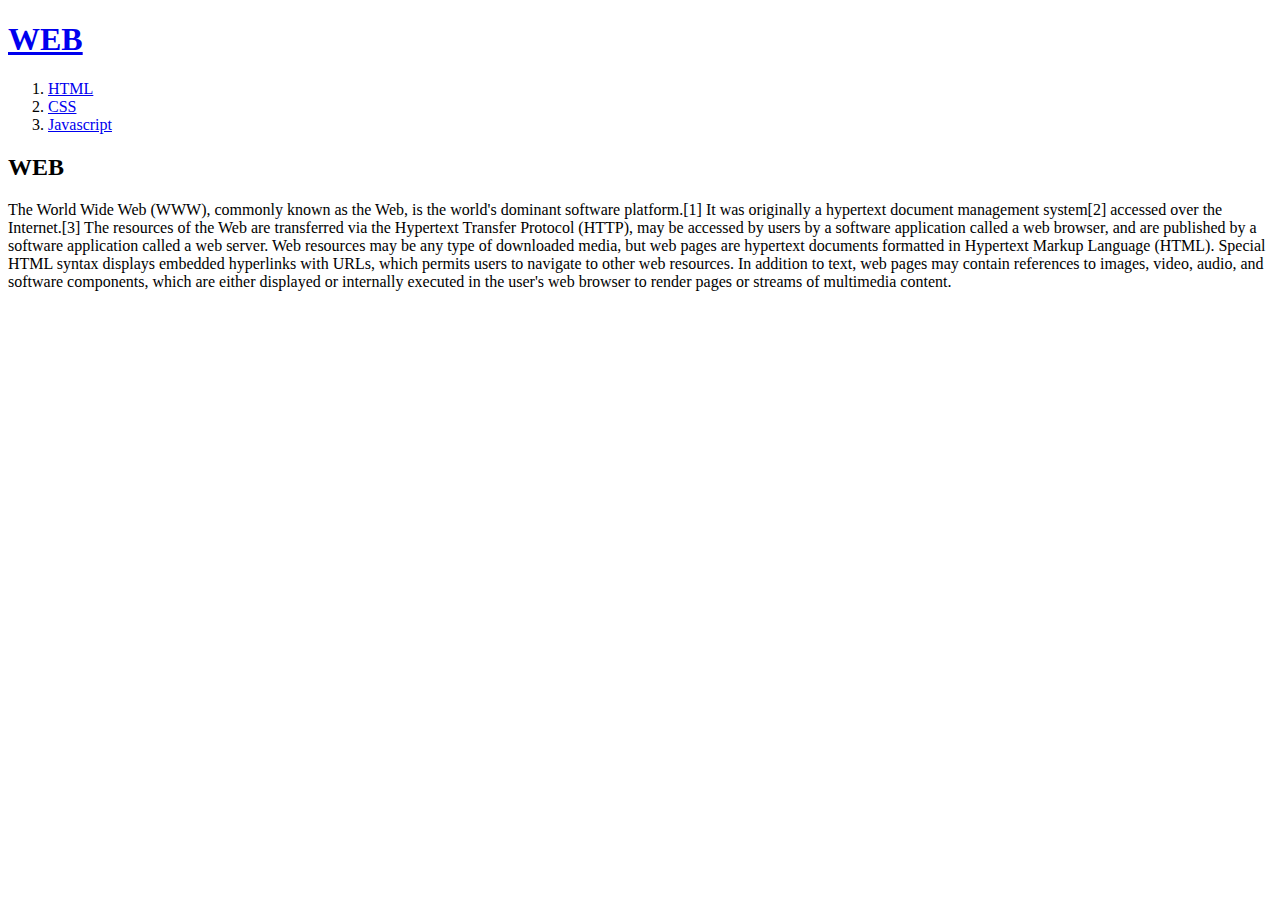
==== index.html @ fe44d532 "웹사이트 완성" ====
<!doctype html>
<html>
<head>
  <title>WEB1 - Welcome</title>
  <meta charset="utf-8">
</head>
<body>
  <h1><a href="index.html">WEB</a></h1>
  <ol>
    <li><a href="1.html">HTML</a></li>
    <li><a href="2.html">CSS</a></li>
    <li><a href="3.html">Javascript</a></li>
  </ol>
  <h2>WEB</h2>
  <p>The World Wide Web (WWW), commonly known as the Web, is the world's dominant software platform.[1] It was originally a hypertext document management system[2] accessed over the Internet.[3] The resources of the Web are transferred via the Hypertext Transfer Protocol (HTTP), may be accessed by users by a software application called a web browser, and are published by a software application called a web server. Web resources may be any type of downloaded media, but web pages are hypertext documents formatted in Hypertext Markup Language (HTML). Special HTML syntax displays embedded hyperlinks with URLs, which permits users to navigate to other web resources. In addition to text, web pages may contain references to images, video, audio, and software components, which are either displayed or internally executed in the user's web browser to render pages or streams of multimedia content.</p>
</body>
</html>
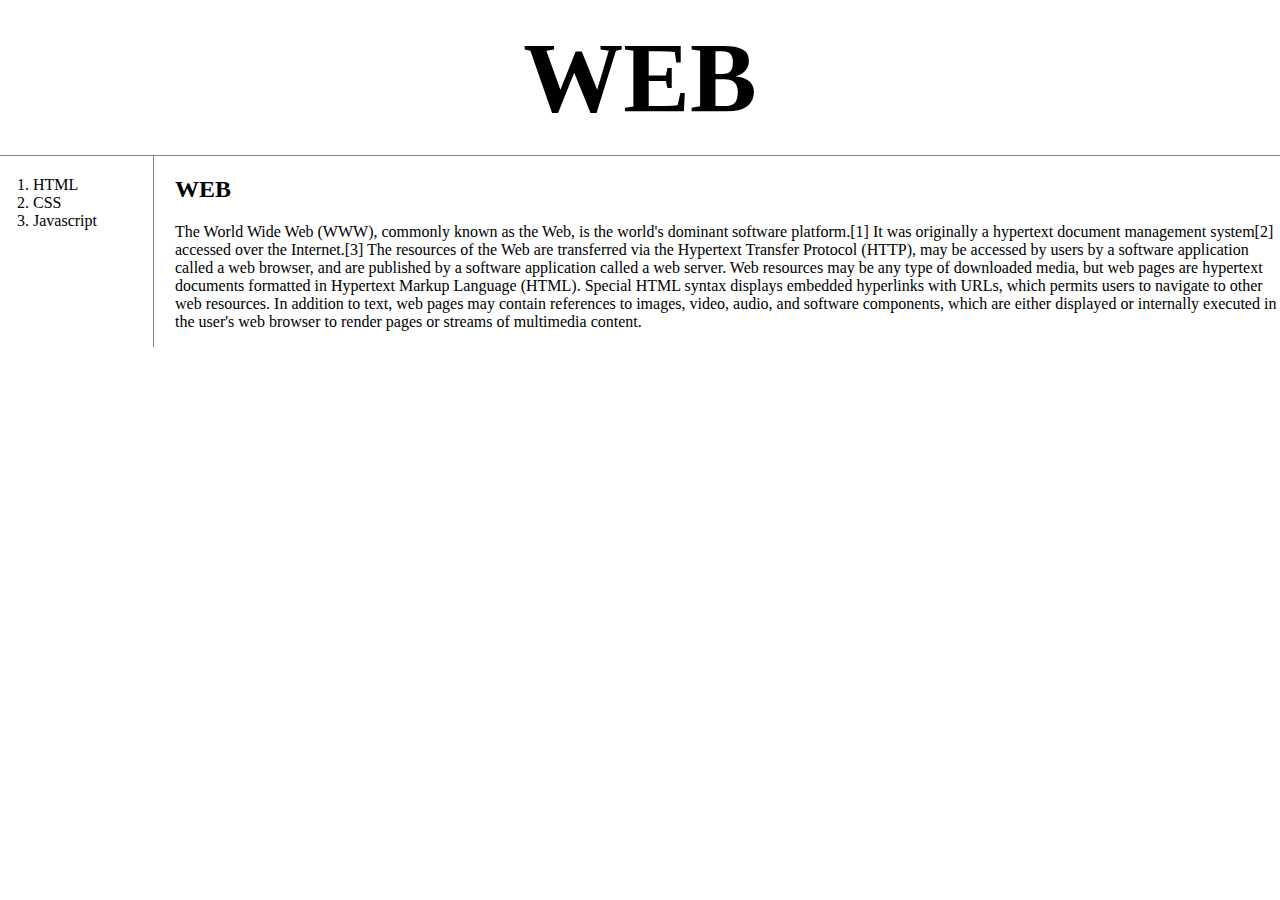
==== commit e6884cd8: "Add files via upload" ====
--- a/index.html
+++ b/index.html
@@ -3,15 +3,50 @@
 <head>
   <title>WEB1 - Welcome</title>
   <meta charset="utf-8">
+  <link rel="stylesheet" href="style.css">
+  <!-- Global site tag (gtag.js) - Google Analytics -->
+<script async src="https://www.googletagmanager.com/gtag/js?id=G-RL8X6L6T9P"></script>
+<script>
+  window.dataLayer = window.dataLayer || [];
+  function gtag(){dataLayer.push(arguments);}
+  gtag('js', new Date());
+
+  gtag('config', 'G-RL8X6L6T9P');
+</script>
 </head>
 <body>
   <h1><a href="index.html">WEB</a></h1>
+  <div id="grid">
   <ol>
     <li><a href="1.html">HTML</a></li>
     <li><a href="2.html">CSS</a></li>
     <li><a href="3.html">Javascript</a></li>
   </ol>
+  <div id="article">
   <h2>WEB</h2>
   <p>The World Wide Web (WWW), commonly known as the Web, is the world's dominant software platform.[1] It was originally a hypertext document management system[2] accessed over the Internet.[3] The resources of the Web are transferred via the Hypertext Transfer Protocol (HTTP), may be accessed by users by a software application called a web browser, and are published by a software application called a web server. Web resources may be any type of downloaded media, but web pages are hypertext documents formatted in Hypertext Markup Language (HTML). Special HTML syntax displays embedded hyperlinks with URLs, which permits users to navigate to other web resources. In addition to text, web pages may contain references to images, video, audio, and software components, which are either displayed or internally executed in the user's web browser to render pages or streams of multimedia content.</p>
+</div>
+</div>
+  <p>
+    <div id="disqus_thread"></div>
+<script>
+    /**
+    *  RECOMMENDED CONFIGURATION VARIABLES: EDIT AND UNCOMMENT THE SECTION BELOW TO INSERT DYNAMIC VALUES FROM YOUR PLATFORM OR CMS.
+    *  LEARN WHY DEFINING THESE VARIABLES IS IMPORTANT: https://disqus.com/admin/universalcode/#configuration-variables    */
+    /*
+    var disqus_config = function () {
+    this.page.url = PAGE_URL;  // Replace PAGE_URL with your page's canonical URL variable
+    this.page.identifier = PAGE_IDENTIFIER; // Replace PAGE_IDENTIFIER with your page's unique identifier variable
+    };
+    */
+    (function() { // DON'T EDIT BELOW THIS LINE
+    var d = document, s = d.createElement('script');
+    s.src = 'https://web5-5.disqus.com/embed.js';
+    s.setAttribute('data-timestamp', +new Date());
+    (d.head || d.body).appendChild(s);
+    })();
+</script>
+<noscript>Please enable JavaScript to view the <a href="https://disqus.com/?ref_noscript">comments powered by Disqus.</a></noscript>
+</p>
 </body>
 </html>
--- a/style.css
+++ b/style.css
@@ -0,0 +1,41 @@
+body{
+  margin:0;
+}
+a {
+  color:black;
+  text-decoration: none;
+}
+ h1 {
+  font-size:100px;
+  text-align: center;
+  border-bottom:1px solid gray;
+  margin:0;
+  padding: 20px;
+}
+ol{
+  border-right: 1px solid gray;
+  width:100px;
+  margin: 0;
+  padding:20px;
+  }
+#grid{
+  display: grid;
+  grid-template-columns: 150px 1fr;
+}
+ #grid ol{
+   padding-left:33px;
+ }
+#grid #article{
+  padding-left:25px;
+}
+@media(max-width:800px){
+  #grid{
+    display: block;
+  }
+  ol{
+    border-right: none;
+     }
+  h1 {
+    border-bottom:none;
+   }
+ }
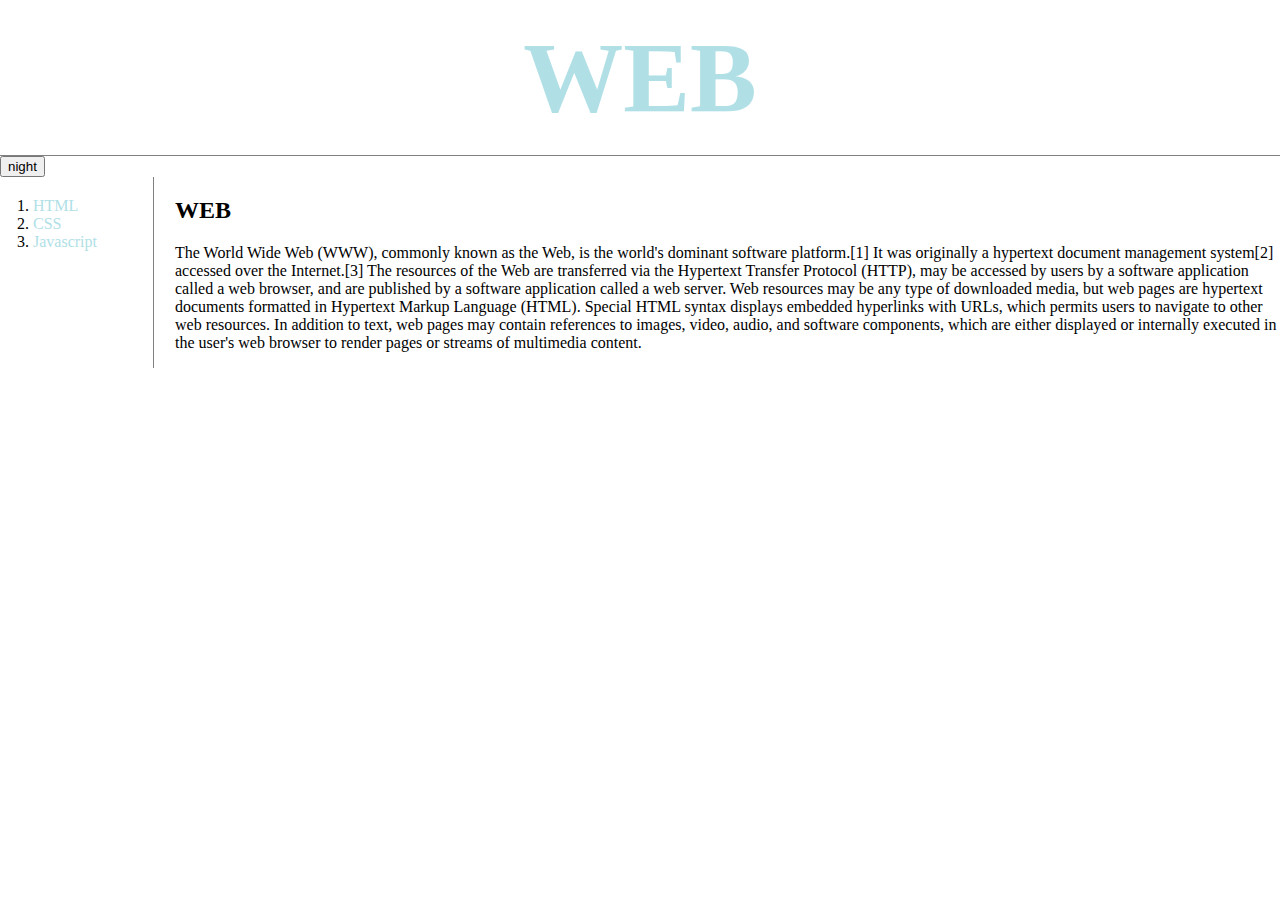
==== commit edc419b4: "Add files via upload" ====
--- a/index.html
+++ b/index.html
@@ -3,6 +3,7 @@
 <head>
   <title>WEB1 - Welcome</title>
   <meta charset="utf-8">
+  <script src="colors.js"></script>
   <link rel="stylesheet" href="style.css">
   <!-- Global site tag (gtag.js) - Google Analytics -->
 <script async src="https://www.googletagmanager.com/gtag/js?id=G-RL8X6L6T9P"></script>
@@ -16,6 +17,9 @@
 </head>
 <body>
   <h1><a href="index.html">WEB</a></h1>
+  <input id="night_day" type="button" value="night" onclick="
+    nightDayHandler(this);
+  ">
   <div id="grid">
   <ol>
     <li><a href="1.html">HTML</a></li>
--- a/style.css
+++ b/style.css
@@ -2,7 +2,7 @@
   margin:0;
 }
 a {
-  color:black;
+  color:powderblue;
   text-decoration: none;
 }
  h1 {
